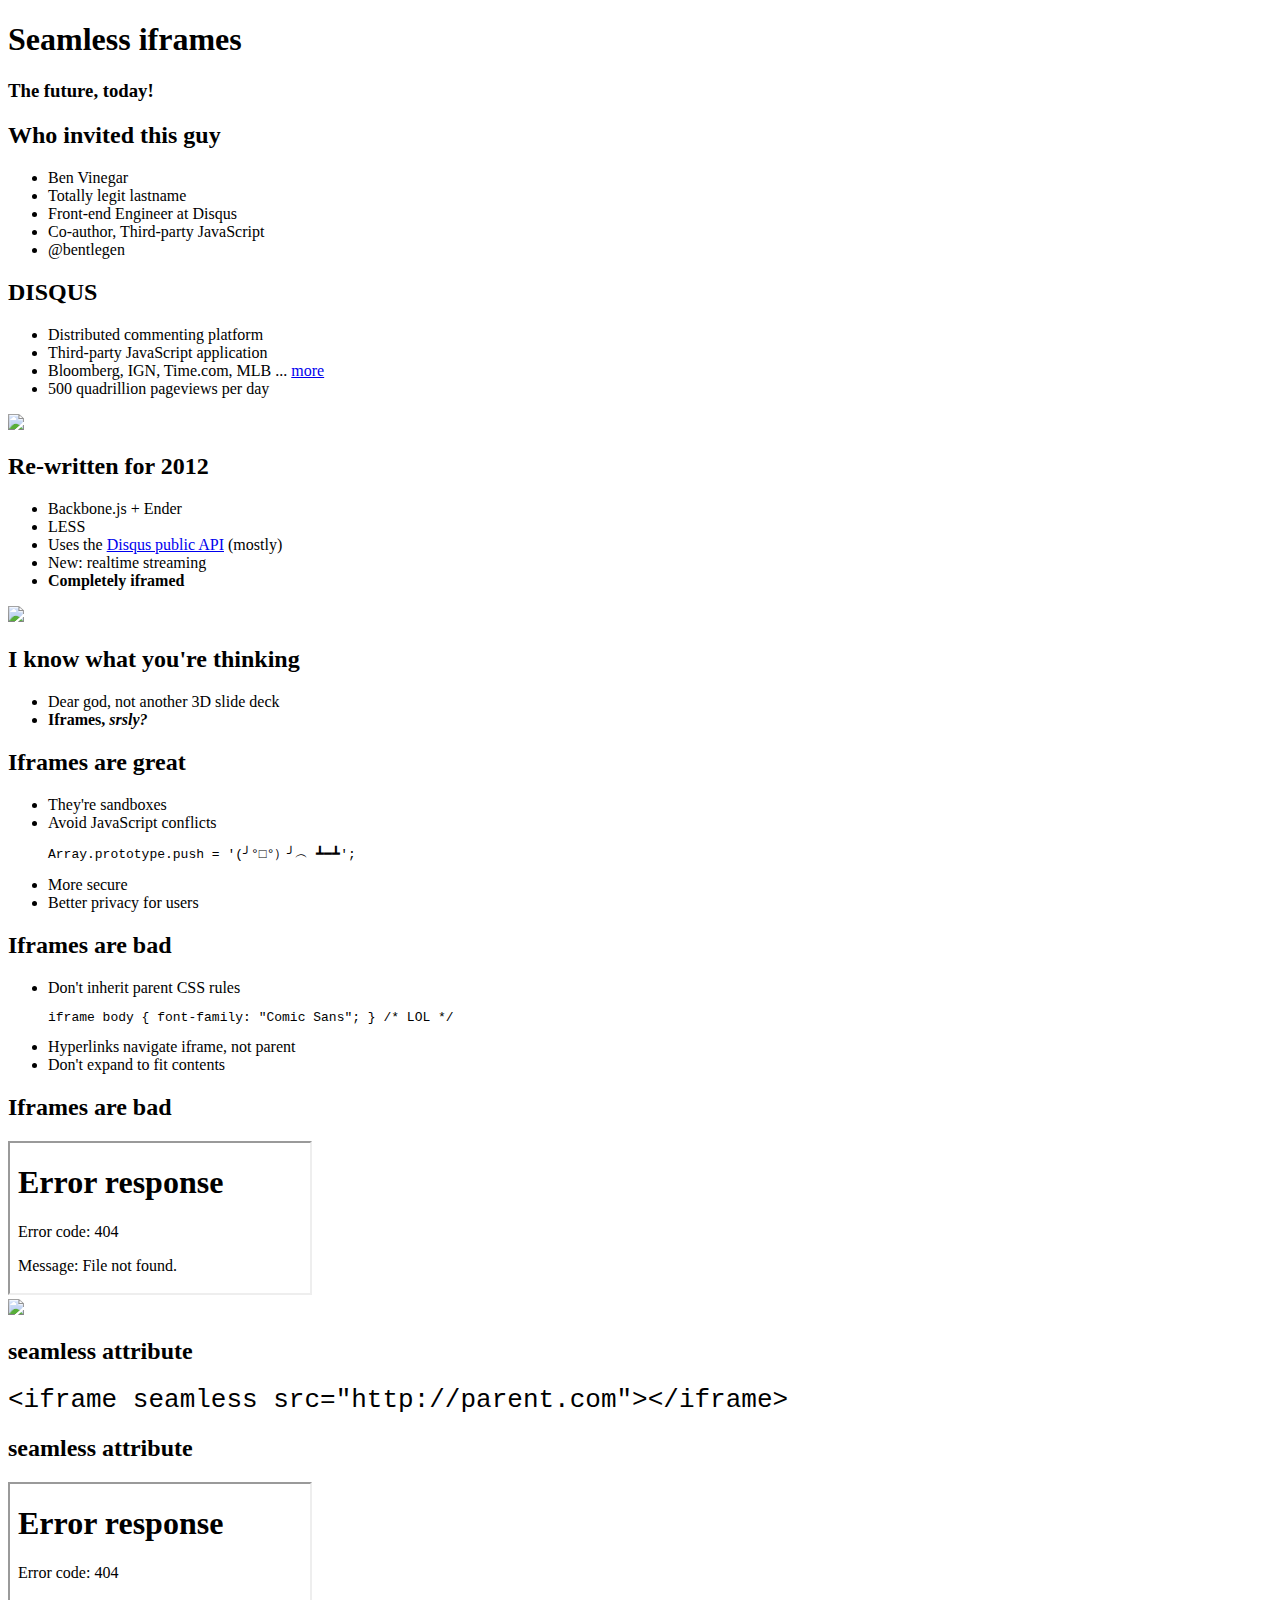
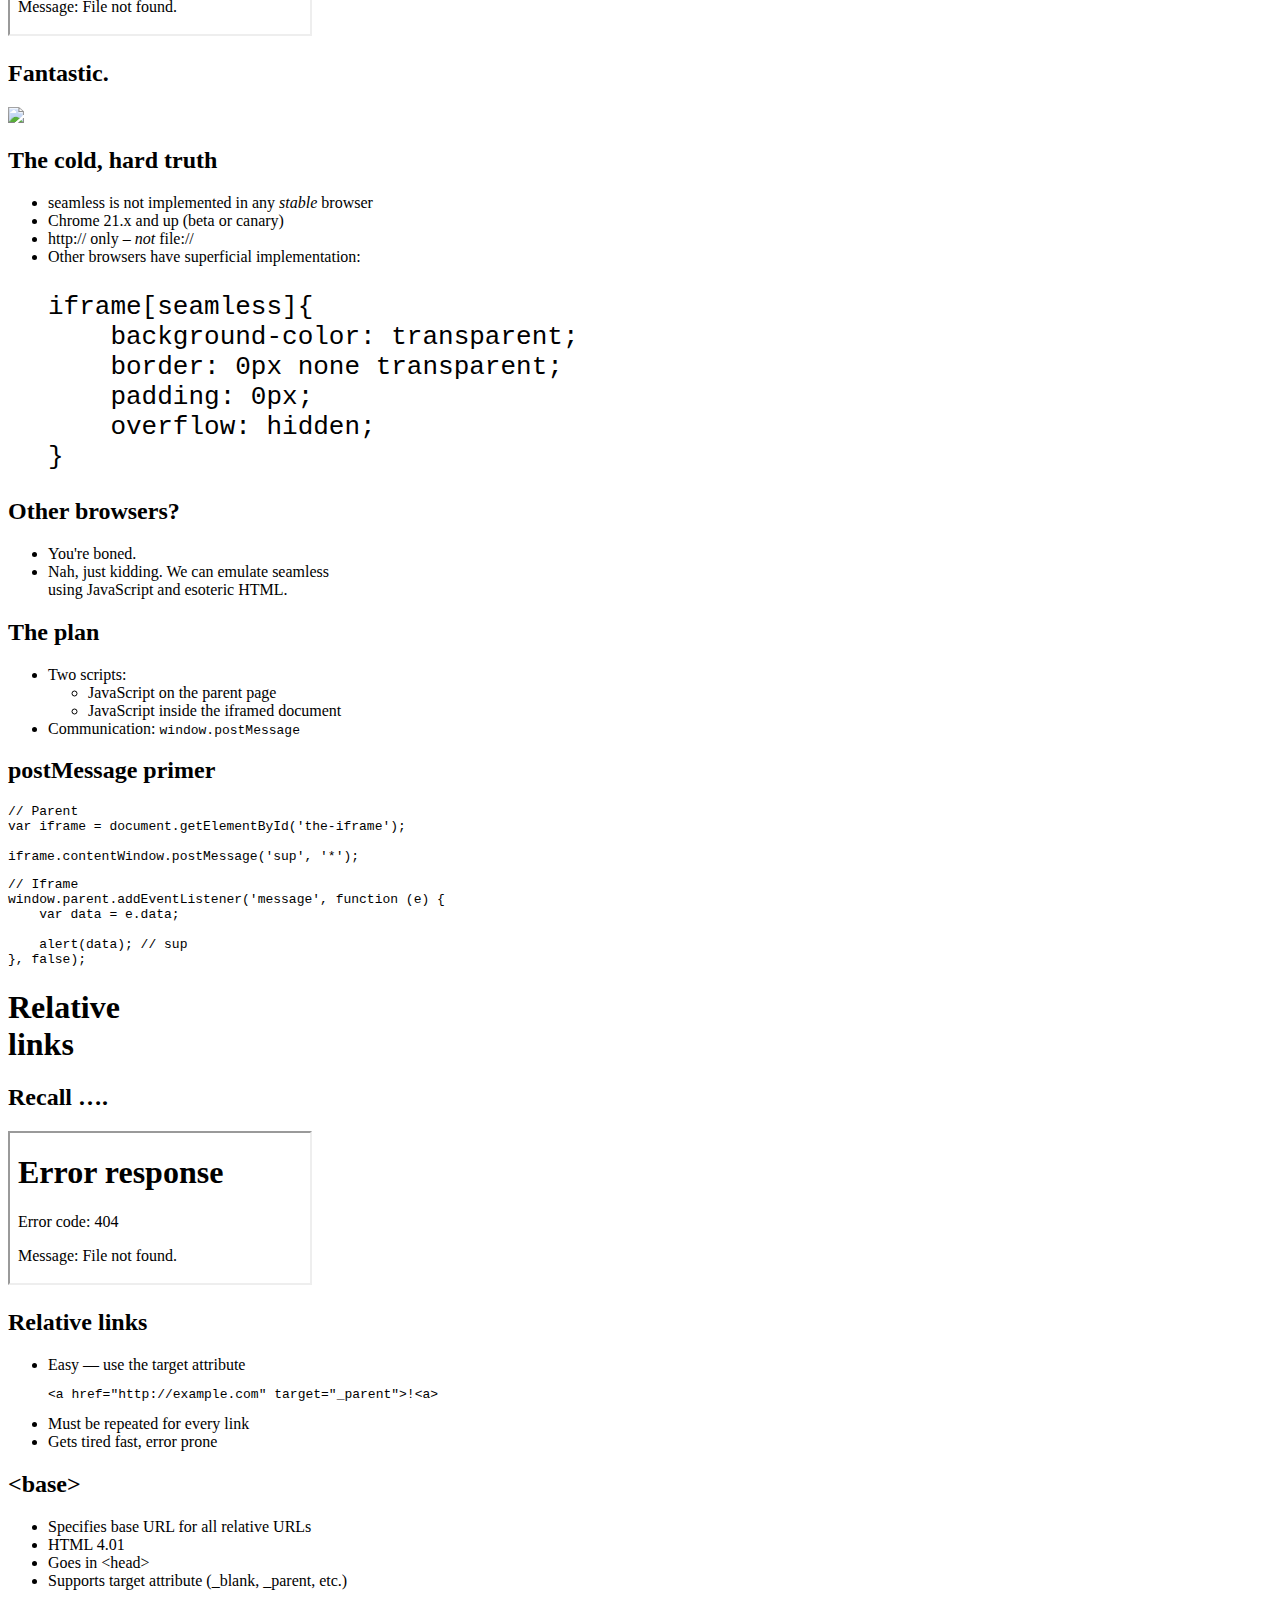
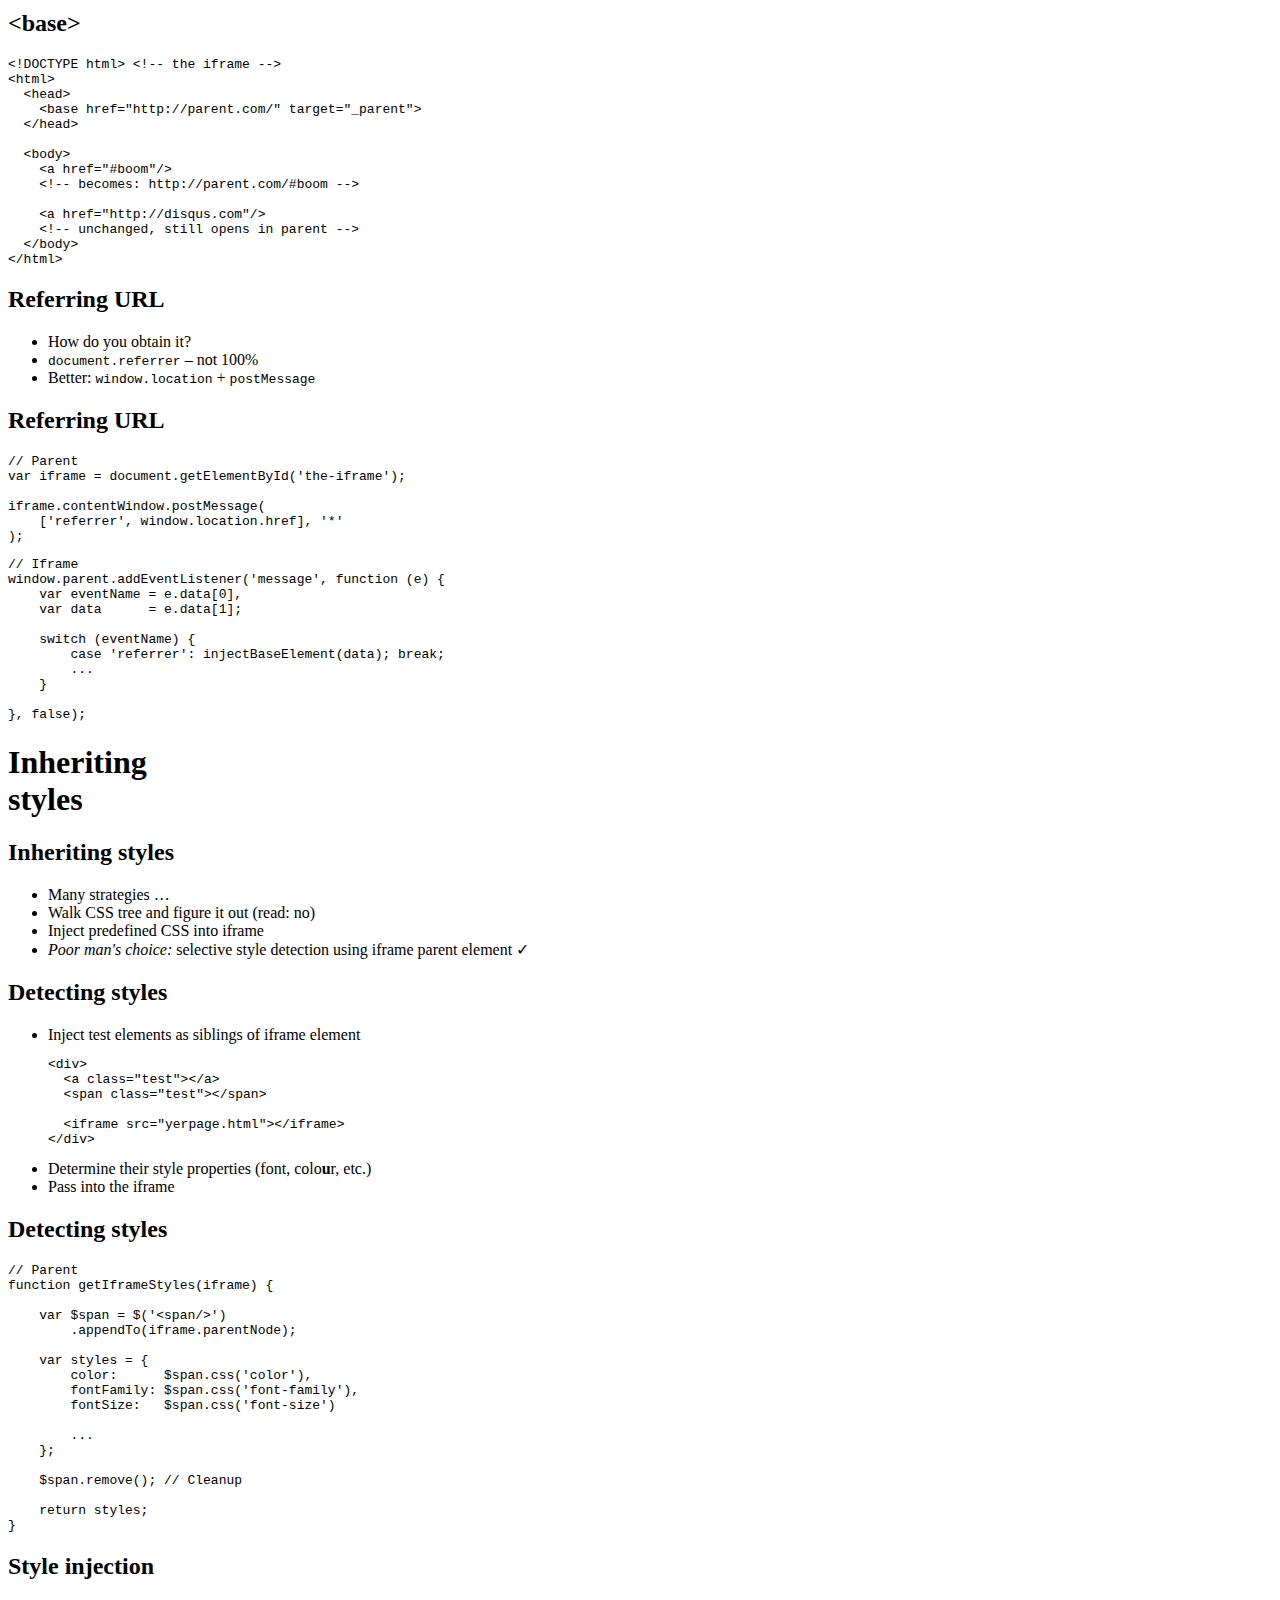
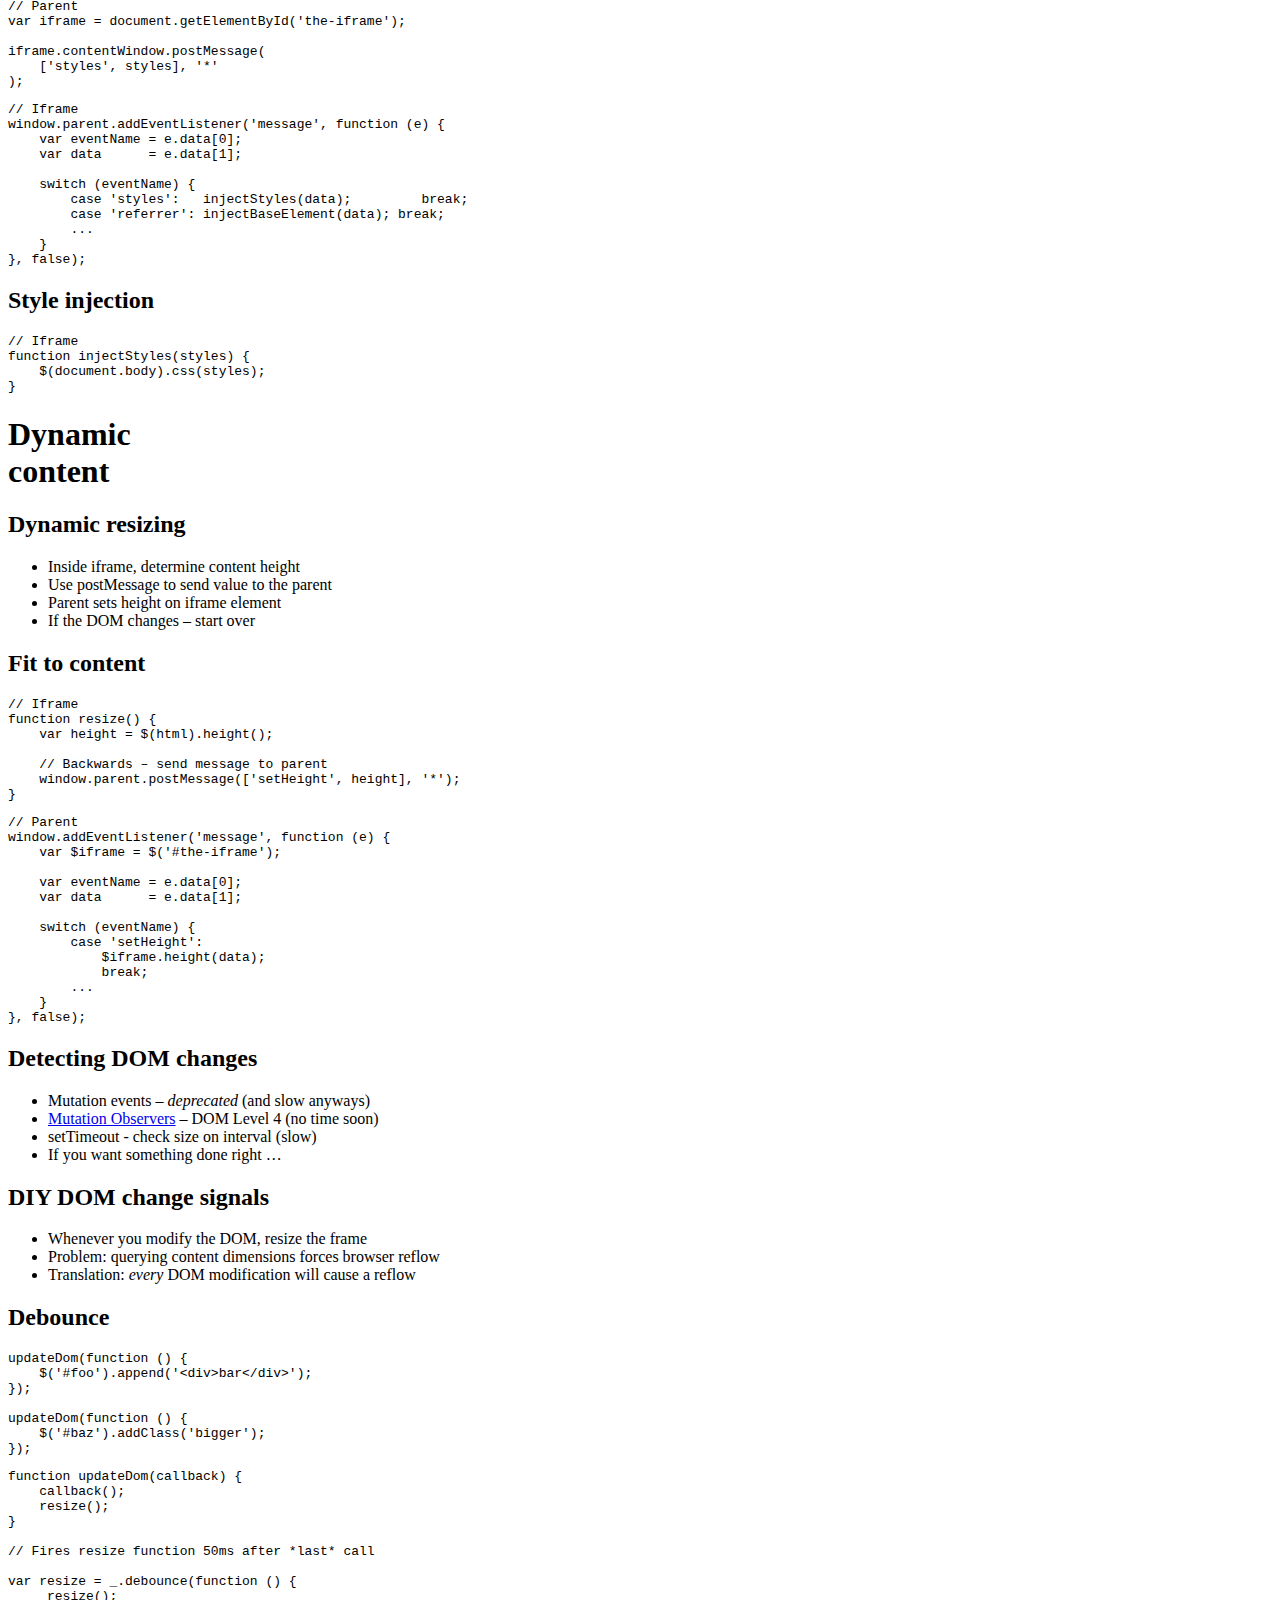
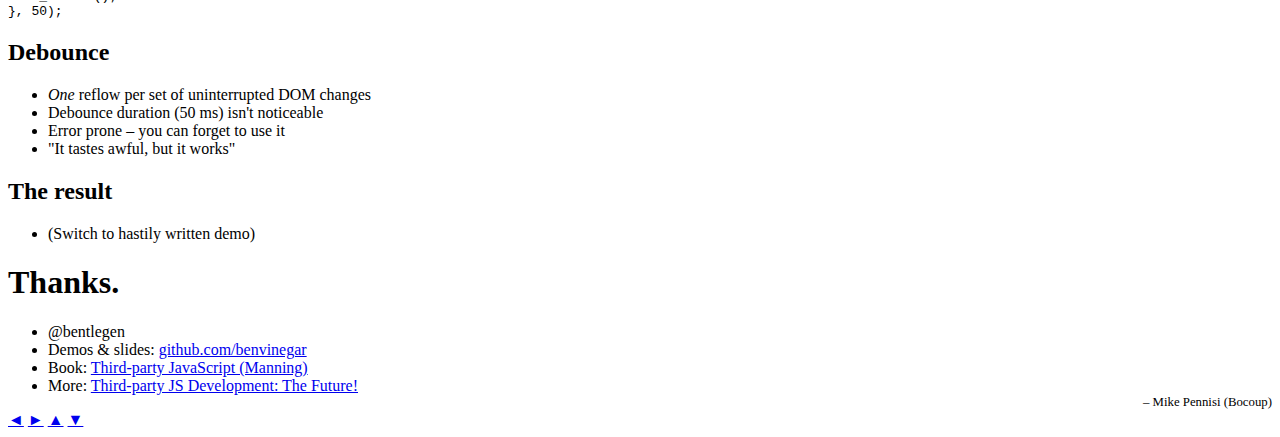
==== index.html @ 749c141e "Merge d424237292bd00d3b5c05eed1a2a99ccce6e26b2 into 77b897277fe35d049daa5128408c6c29fa5b000c" ====
<!doctype html>  
<html lang="en">
    
    <head>
        <meta charset="utf-8">
        
        <title>Seamless iframes: The future, today!</title>

        <meta name="description" content="An easy to use CSS 3D slideshow tool for quickly creating good looking HTML presentations.">
        <meta name="author" content="Hakim El Hattab">

        <meta name="apple-mobile-web-app-capable" content="yes" />
        <meta name="apple-mobile-web-app-status-bar-style" content="black-translucent" />
                
        <link rel="stylesheet" href="css/reset.css">
        <link rel="stylesheet" href="css/reveal.css">
        <link rel="stylesheet" href="css/local.css">
        <link rel="stylesheet" href="css/print.css" type="text/css" media="print">

        <link rel="stylesheet" href="lib/tomorrow-night.css">
    </head>
    
    <body>
        
        <div class="reveal">

            <!-- Used to fade in a background when a specific slide state is reached -->
            <div class="state-background"></div>
            
            <!-- Any section element inside of this container is displayed as a slide -->
            <div class="slides">
                <section>
                    <h1>Seamless iframes</h1>
                    <h3 class="inverted">The future, today!</h3>
                    <script>
                        // Delicously hacky. Look away.
                        if( navigator.userAgent.match( /(iPhone|iPad|iPod|Android)/i ) ) document.write( '<p style="color: rgba(0,0,0,0.3); text-shadow: none;">('+'Tap to navigate'+')</p>' );
                    </script>
                </section>

                <section>
                    <h2>Who invited this guy</h2>
                    <ul>
                        <li>Ben Vinegar
                        <li>Totally legit lastname
                        <li>Front-end Engineer at Disqus
                        <li>Co-author, Third-party JavaScript
                        <li>@bentlegen
                </section>

                <section>
                    <h2 class="disqus">DISQUS</h2>
                    <ul>
                        <li>Distributed commenting platform
                        <li>Third-party JavaScript application
                        <li>Bloomberg, IGN, Time.com, MLB ... <a href="http://disqus.com/showcase">more</a>
                        <li>500 quadrillion pageviews per day
                </section>

                <section class="fullscreen">
                    <img src="assets/droid-life.png"/>
                </section>

                <section>
                    <h2>Re-written for 2012</h2>
                    <ul>
                        <li>Backbone.js + Ender
                        <li>LESS
                        <li>Uses the <a href="http://disqus.com/api/docs/">Disqus public API</a> (mostly)
                        <li>New: realtime streaming
                        <li class="fragment"><strong>Completely iframed</strong>
                </section>

                <section class="fullscreen">
                    <img src="assets/droid-life-iframe.png"/>
                </section>

                <section>
                    <h2>I know what you&apos;re thinking</h2>
                    <ul>
                        <li class="fragment">Dear god, not another 3D slide deck
                        <li class="fragment"><strong>Iframes, <em>srsly?</em></strong>
                </section>

                <section>
                    <h2>Iframes are great</h2>
                    <ul>
                        <li class="fragment">They&apos;re sandboxes
                        <li class="fragment">Avoid JavaScript conflicts
                            <pre><code class="javascript">Array.prototype.push = '(╯°□°）╯︵ ┻━┻';</code></pre>
                        <li class="fragment">More secure
                        <li class="fragment">Better privacy for users
                </section>

                <section>
                    <h2>Iframes are bad</h2>
                    <ul>
                        <li class="fragment">Don&apos;t inherit parent CSS rules
                            <pre><code>iframe body { font-family: "Comic Sans"; } /* LOL */</code></pre>
                        <li class="fragment">Hyperlinks navigate iframe, not parent
                        <li class="fragment">Don&apos;t expand to fit contents
                </section>

                <section>
                    <h2>Iframes are bad</h2>
                    <iframe src="armageddon.html"></iframe>
                </section>

                <section class="fullscreen">
                    <img src="assets/HTML5_Badge_512.png"/>
                </section>

                <section>
                    <h2>seamless attribute</h2>
                    
                    <pre><code class="html" style="font-size:26px">&lt;iframe seamless src="http://parent.com"&gt;&lt;/iframe&gt;</code></pre>
                </section>

                <section>
                    <h2>seamless attribute</h2>
                    <iframe seamless src="seamless-slide.html"></iframe>
                </section>

                <section>
                    <h2>Fantastic.</h2>
                    <img src="assets/orson.gif">
                </section>

                <section>
                    <h2>The cold, hard truth</h2>

                    <ul>
                        <li class="fragment"><span class="">seamless</span> is not implemented in any <em>stable</em> browser
                        <li class="fragment">Chrome 21.x and up (beta or canary)
                        <li class="fragment">http:// only – <em>not</em> file://
                        <li class="fragment">Other browsers have superficial implementation:
                            <pre style="font-size:26px"><code class="html">iframe[seamless]{
    background-color: transparent;
    border: 0px none transparent;
    padding: 0px;
    overflow: hidden;
}</code></pre>
                </section>

                <section>
                    <h2>Other browsers?</h2>

                    <ul>
                        <li class="fragment">You&apos;re boned.
                        <li class="fragment">Nah, just kidding. We can emulate seamless<br/> using JavaScript and esoteric HTML.
                </section>

                <section>
                    <h2>The plan</h2>
                    <ul>
                        <li>Two scripts:
                            <ul>
                                <li>JavaScript on the parent page
                                <li>JavaScript inside the iframed document
                            </ul>
                        <li class="fragment">Communication: <code>window.postMessage</code>
                </section>

                <section>
                    <h2>postMessage primer</h2>
                   <pre class="long"><code class="javascript">// Parent
var iframe = document.getElementById('the-iframe');

iframe.contentWindow.postMessage('sup', '*');
</code></pre>
                    <pre class="long"><code>// Iframe
window.parent.addEventListener('message', function (e) {
    var data = e.data;

    alert(data); // sup
}, false);</code></pre>
                </section>

                <section>
                    <h1>Relative<br/> links</h1>
                </section>

                <section>
                    <h2>Recall &hellip;.</h2>

                    <iframe src="armageddon.html"></iframe>
                </section>

                <section>
                    <h2>Relative links</h2>

                    <ul>
                        <li>Easy &mdash; use the target attribute
                            <pre><code>&lt;a href=&quot;http://example.com&quot; target=&quot;_parent&quot;&gt;!&lt;a&gt;</code></pre>
                        <li class="fragment">Must be repeated for every link
                        <li class="fragment">Gets tired fast, error prone

                </section>

                <section>
                    <h2>&lt;base&gt;</h2>
                    <ul>
                        <li>Specifies base URL for all relative URLs
                        <li>HTML 4.01
                        <li>Goes in &lt;head&gt;
                        <li>Supports target attribute (_blank, _parent, etc.)
                </section>

                <section>
                    <h2>&lt;base&gt;</h2>
                    <pre><code class="html">&lt;!DOCTYPE html&gt; &lt;!-- the iframe --&gt;
&lt;html&gt;
  &lt;head&gt;
    &lt;base href="http://parent.com/" target="_parent"&gt;
  &lt;/head&gt;
  
  &lt;body&gt;
    &lt;a href="#boom"/&gt;
    &lt;!-- becomes: http://parent.com/#boom --&gt;

    &lt;a href="http://disqus.com"/&gt;
    &lt;!-- unchanged, still opens in parent --&gt;
  &lt;/body&gt;
&lt;/html&gt;</code></pre>
                </section>

                <section>
                    <h2>Referring URL</h2>
                    <ul>
                        <li>How do you obtain it?
                        <li class="fragment"><code>document.referrer</code> – not 100%
                        <li class="fragment">Better: <code>window.location</code> + <code>postMessage</code>
                </section>

                <section>
                    <h2>Referring URL</h2>
                    <pre class="long"><code class="javascript">// Parent
var iframe = document.getElementById('the-iframe');

iframe.contentWindow.postMessage(
    ['referrer', window.location.href], '*'
);</code></pre>

                <pre class="long"><code class="javascript">// Iframe
window.parent.addEventListener('message', function (e) {
    var eventName = e.data[0],
    var data      = e.data[1];

    switch (eventName) {
        case 'referrer': injectBaseElement(data); break;
        ...
    }

}, false);</code></pre>

                </section>

                <section>
                    <h1>Inheriting<br/> styles</h1>
                </section>

                <section>
                    <h2>Inheriting styles</h2>
                    <ul>
                        <li>Many strategies &hellip;
                        <li class="fragment">Walk CSS tree and figure it out (read: no)
                        <li class="fragment">Inject predefined CSS into iframe
                        <li class="fragment"><em>Poor man&apos;s choice:</em> selective style detection using iframe parent element ✓
                </section>

                <section>
                    <h2>Detecting styles</h2>
                    <ul>
                        <li>Inject test elements as siblings of iframe element

                        <pre><code>&lt;div&gt;
  &lt;a class="test"&gt;&lt;/a&gt;
  &lt;span class="test"&gt;&lt;/span&gt;

  &lt;iframe src="yerpage.html"&gt;&lt;/iframe&gt;
&lt;/div&gt;</code></pre>
                        <li>Determine their style properties (font, colo<strong>u</strong>r, etc.)
                        <li>Pass into the iframe
                </section>


                <section>
                    <h2>Detecting styles</h2>
                    <pre class="long"><code>// Parent
function getIframeStyles(iframe) {
    
    var $span = $('&lt;span/&gt;')
        .appendTo(iframe.parentNode);

    var styles = {
        color:      $span.css('color'),
        fontFamily: $span.css('font-family'),
        fontSize:   $span.css('font-size')

        ...
    };

    $span.remove(); // Cleanup

    return styles;
}
</code></pre>
                </section>

                <section>
                    <h2>Style injection</h2>
                    
                    <pre class="long"><code>// Parent
var iframe = document.getElementById('the-iframe');

iframe.contentWindow.postMessage(
    ['styles', styles], '*'
);
</code></pre>
                    <pre class="long"><code>// Iframe
window.parent.addEventListener('message', function (e) {
    var eventName = e.data[0];
    var data      = e.data[1];

    switch (eventName) {
        case 'styles':   injectStyles(data);         break;
        case 'referrer': injectBaseElement(data); break;
        ...
    }
}, false);</code></pre>
                </section>

                <section>
                    <h2>Style injection</h2>
                    <pre><code>// Iframe
function injectStyles(styles) {
    $(document.body).css(styles);
}</code></pre>
                </section>

                <section>
                    <h1>Dynamic <br/>content</h1>
                </section>

                <section>
                    <h2>Dynamic resizing</h2>
                    <ul>
                        <li>Inside iframe, determine content height
                        <li>Use postMessage to send value to the parent
                        <li>Parent sets height on iframe element
                        <li class="fragment">If the DOM changes – start over
                </section>

                <section>
                    <h2>Fit to content</h2>

                    <pre class="long"><code class="javascript">// Iframe
function resize() {
    var height = $(html).height();

    // Backwards – send message to parent
    window.parent.postMessage(['setHeight', height], '*');
}</code></pre>
<pre class="long"><code class="javascript">// Parent
window.addEventListener('message', function (e) {
    var $iframe = $('#the-iframe');

    var eventName = e.data[0];
    var data      = e.data[1];

    switch (eventName) {
        case 'setHeight':
            $iframe.height(data);
            break;
        ...
    }
}, false);
</code></pre>
                </section>

                <section>
                    <h2>Detecting DOM changes</h2>
                    <ul>
                        <li>Mutation events – <em>deprecated</em> (and slow anyways)
                        <li class="fragment"><a href="https://developer.mozilla.org/en/DOM/DOM_Mutation_Observers">Mutation Observers</a> – DOM Level 4 (no time soon) <!-- Firefox 14 -->
                        <li class="fragment">setTimeout - check size on interval (slow)
                        <li class="fragment">If you want something done right &hellip;
                </section>
                <section>
                    <h2>DIY DOM change signals</h2>
                    <ul>
                        <li>Whenever you modify the DOM, resize the frame
                        <li class="fragment">Problem: querying content dimensions forces browser reflow
                        <li class="fragment">Translation: <em>every</em> DOM modification will cause a reflow
                </section>

                <section>
                    <h2>Debounce</h2>

                    <pre class="long"><code class="javascript">updateDom(function () {
    $('#foo').append('&lt;div&gt;bar&lt;/div&gt;');
});

updateDom(function () {
    $('#baz').addClass('bigger');
});</code></pre>

<pre class="long"><code class="javascript">function updateDom(callback) {
    callback();
    resize();
}

// Fires resize function 50ms after *last* call

var resize = _.debounce(function () {
    _resize();
}, 50);
</code></pre>
                </section>

                <section>
                    <h2>Debounce</h2>

                    <ul>
                        <li><em>One</em> reflow per set of uninterrupted DOM changes
                        <li>Debounce duration (50 ms) isn&apos;t noticeable
                        <li>Error prone – you can forget to use it
                        <li class="fragment">&quot;It tastes awful, but it works&quot;
                </section>

                <section>
                    <h2>The result</h2>
                    <ul>
                        <li>(Switch to hastily written demo)
                </section>

                <section>
                    <h1>Thanks.</h1>
                

                    <ul>
                        <li>@bentlegen
                        <li>Demos &amp; slides: <a href="http://github.com/benvinegar">github.com/benvinegar</a>
                        <li>Book: <a href="http://manning.com/vinegar">Third-party JavaScript (Manning)</a>
                        <li>More: <a href="http://weblog.bocoup.com/third-party-javascript-development-future/">Third-party JS Development: The Future!</a><br/><span style="float:right;font-size:0.8em;">– Mike Pennisi (Bocoup)</span>
                </section>
            </div>

            <!-- The navigational controls UI -->
            <aside class="controls">
                <a class="left" href="#">&#x25C4;</a>
                <a class="right" href="#">&#x25BA;</a>
                <a class="up" href="#">&#x25B2;</a>
                <a class="down" href="#">&#x25BC;</a>
            </aside>

            <!-- Displays presentation progress, max value changes via JS to reflect # of slides -->
            <div class="progress"><span></span></div>
            
        </div>

        <!-- Optional libraries for code syntax highlighting and classList support in IE9 -->
        <script src="lib/highlight.js"></script>
        <script src="lib/classList.js"></script>
        
        <script src="js/reveal.js"></script>
        
        <script>
        ;(function() {
            var pre = Array.prototype.slice.call(document.getElementsByTagName('code'));
            console.log(pre);
            pre.forEach(function (p) {
                p.setAttribute('contenteditable', 'true');
            });
        })();
        </script>
        <script>
            // Parse the query string into a key/value object
            var query = {};
            location.search.replace( /[A-Z0-9]+?=(\w*)/gi, function(a) {
                query[ a.split( '=' ).shift() ] = a.split( '=' ).pop();
            } );

            // Fires when a slide with data-state=customevent is activated
            Reveal.addEventListener( 'customevent', function() {
                alert( '"customevent" has fired' );
            } );

            // Fires each time a new slide is activated
            Reveal.addEventListener( 'slidechanged', function( event ) {
                // event.previousSlide, event.currentSlide, event.indexh, event.indexv
            } );

            Reveal.initialize({
                // Display controls in the bottom right corner
                controls: false,

                // Display a presentation progress bar
                progress: true,

                // If true; each slide will be pushed to the browser history
                history: true,

                // Loops the presentation, defaults to false
                loop: false,

                // Flags if mouse wheel navigation should be enabled
                mouseWheel: true,

                // Apply a 3D roll to links on hover
                rollingLinks: true,

                // UI style
                theme: query.theme || 'default', // default/neon

                // Transition style
                transition: query.transition || 'default' // default/cube/page/concave/linear(2d)
            });

            hljs.initHighlightingOnLoad();
        </script>

    </body>
</html>
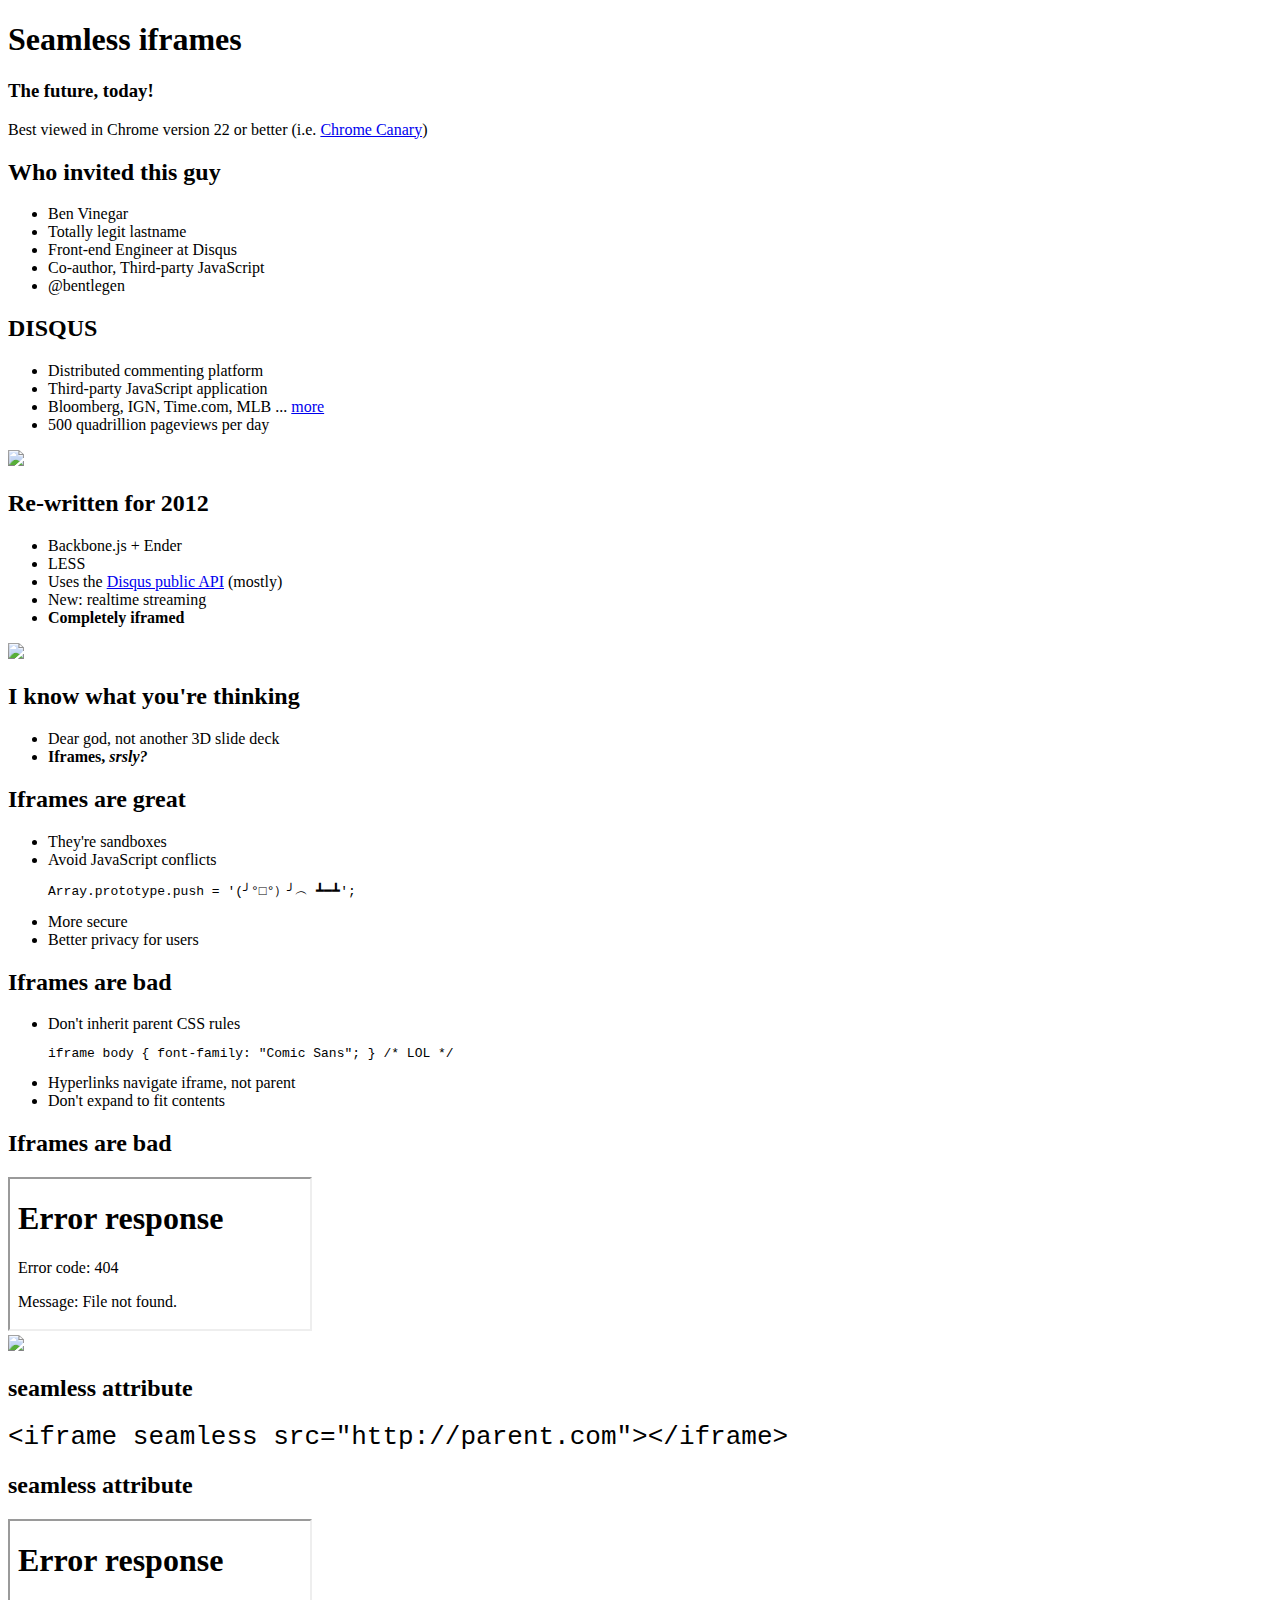
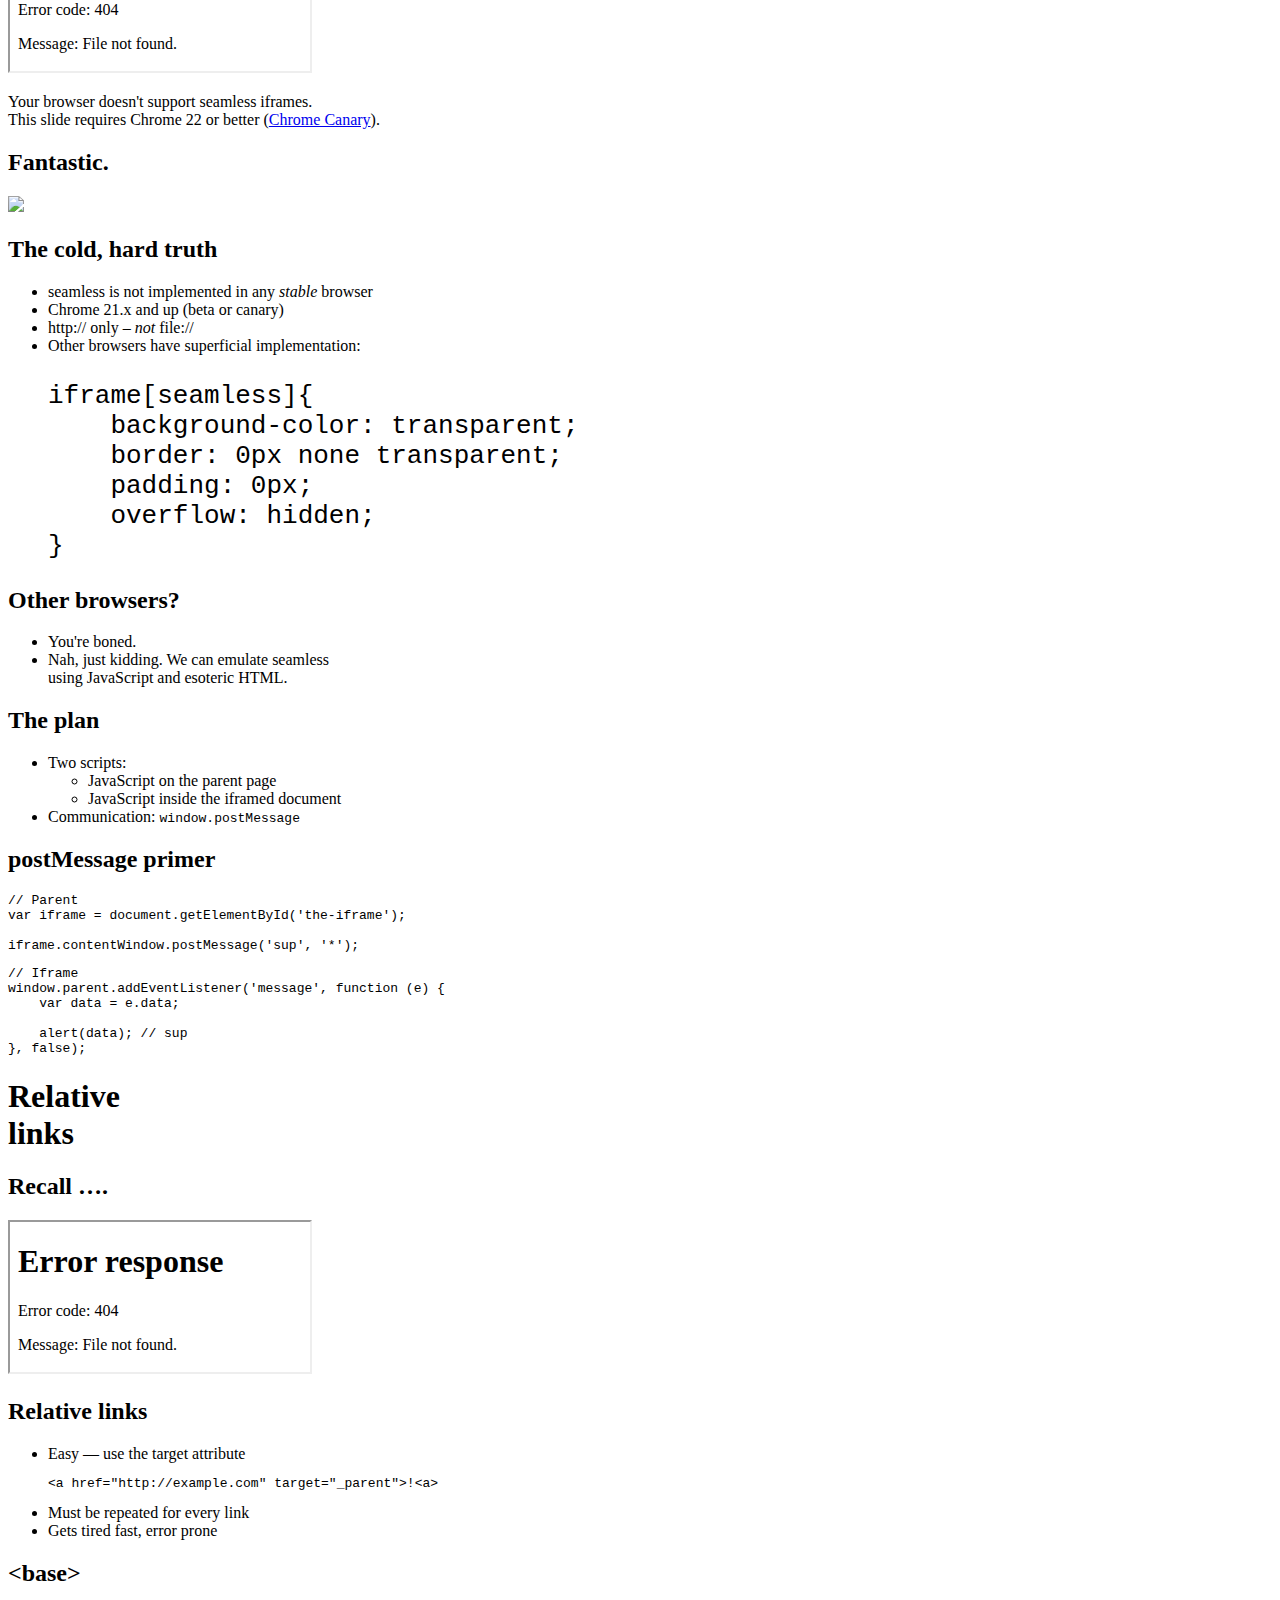
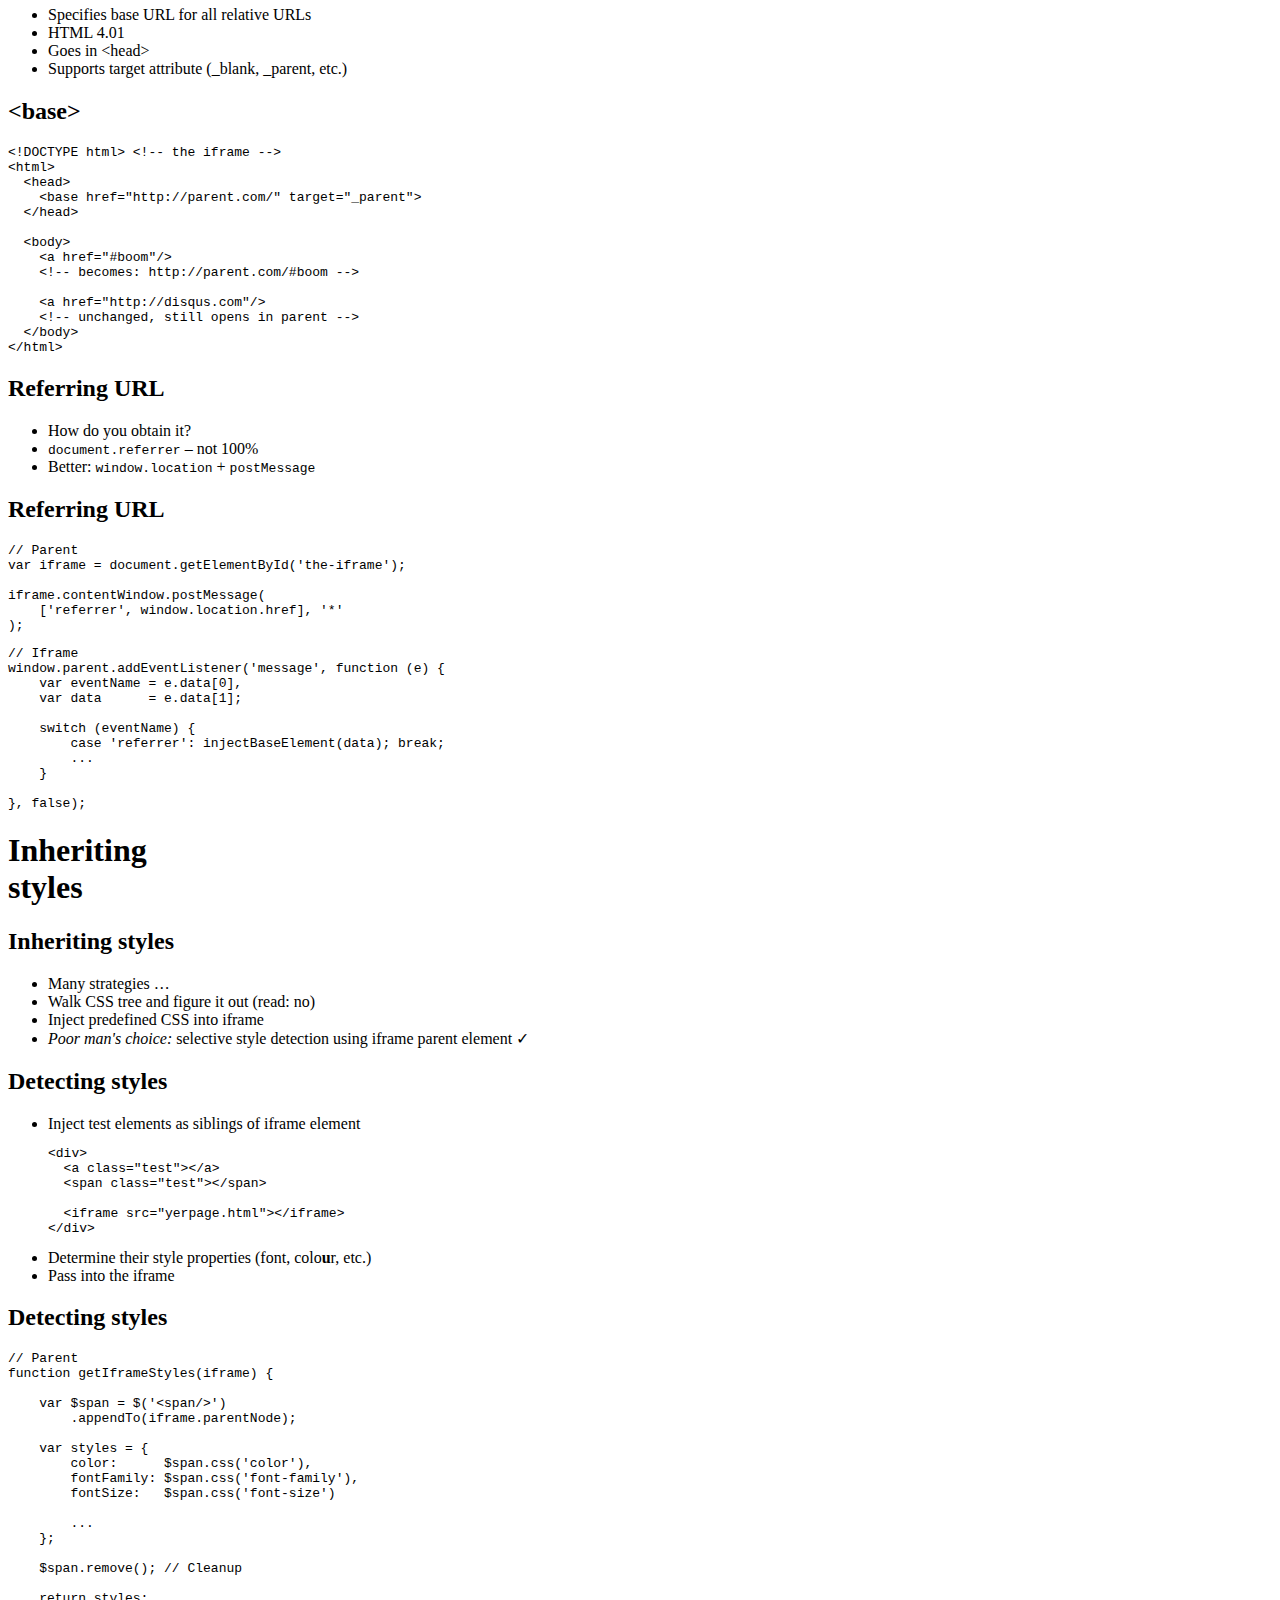
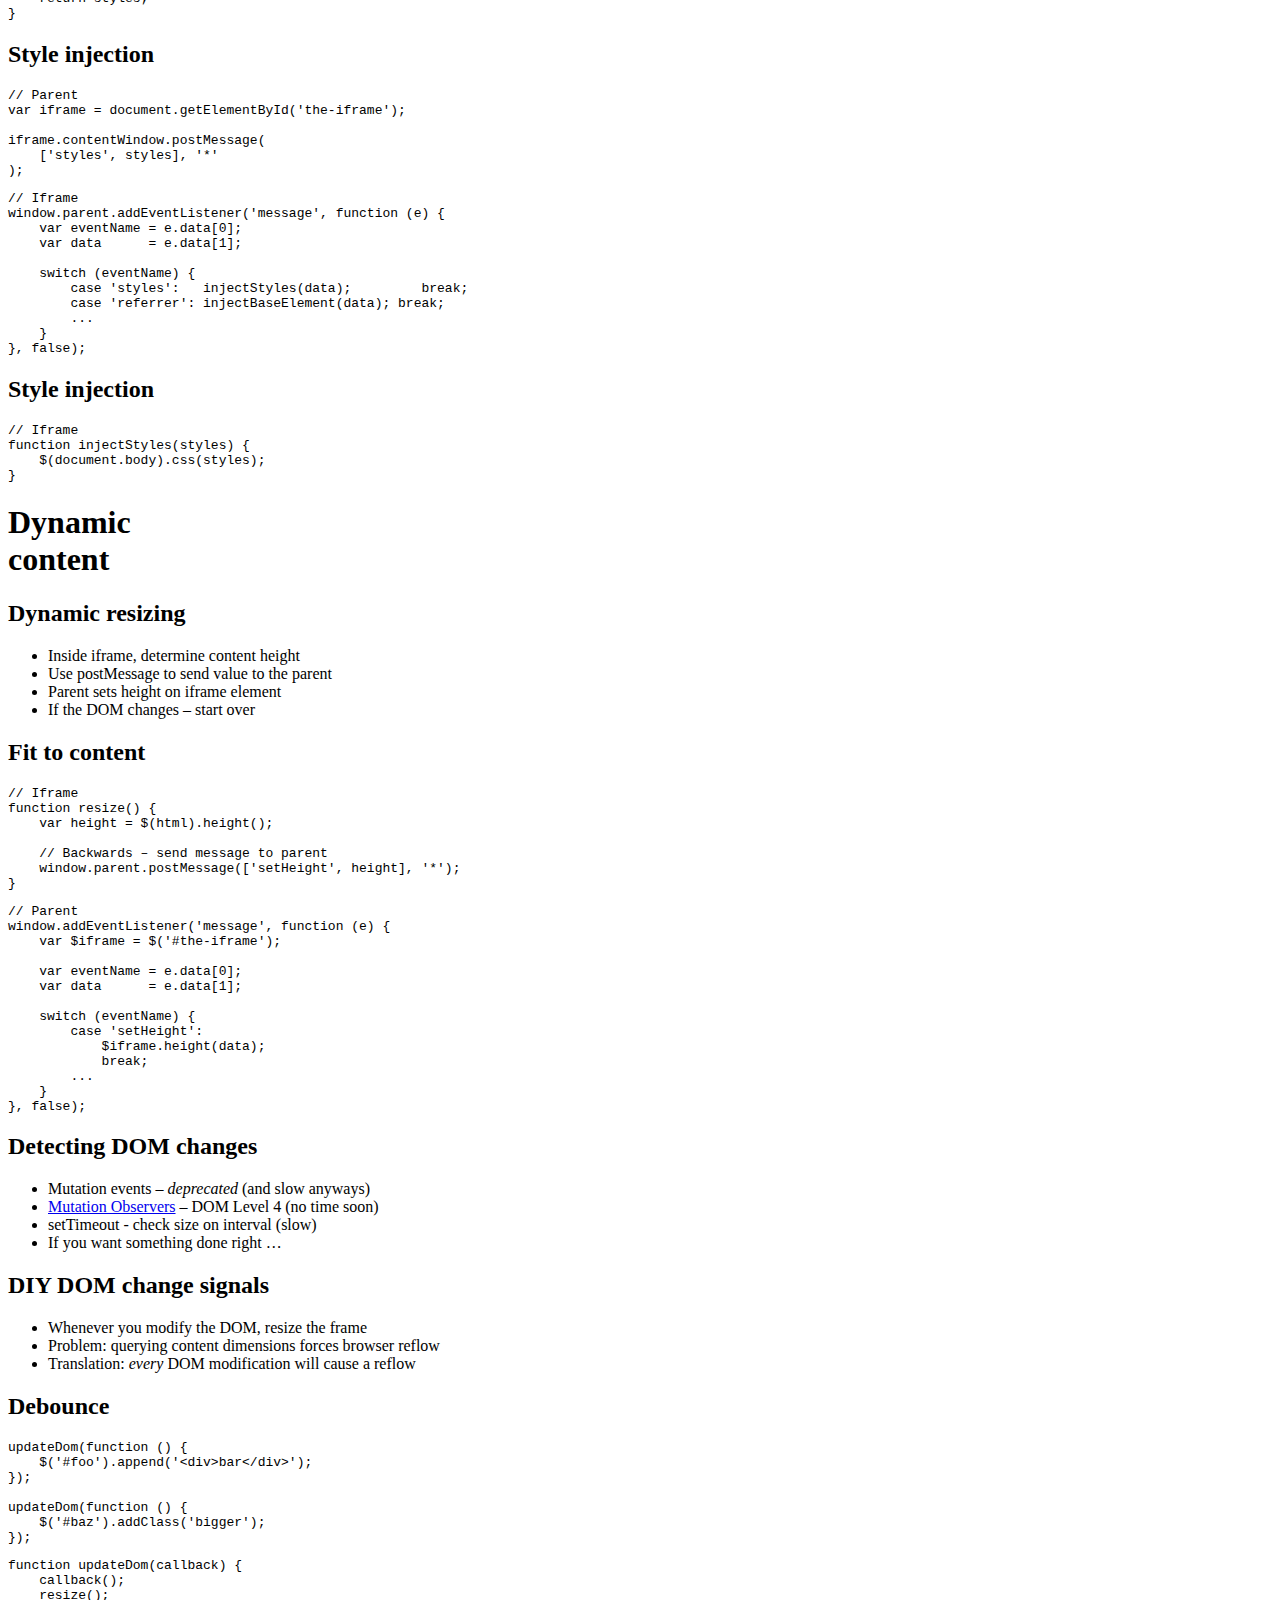
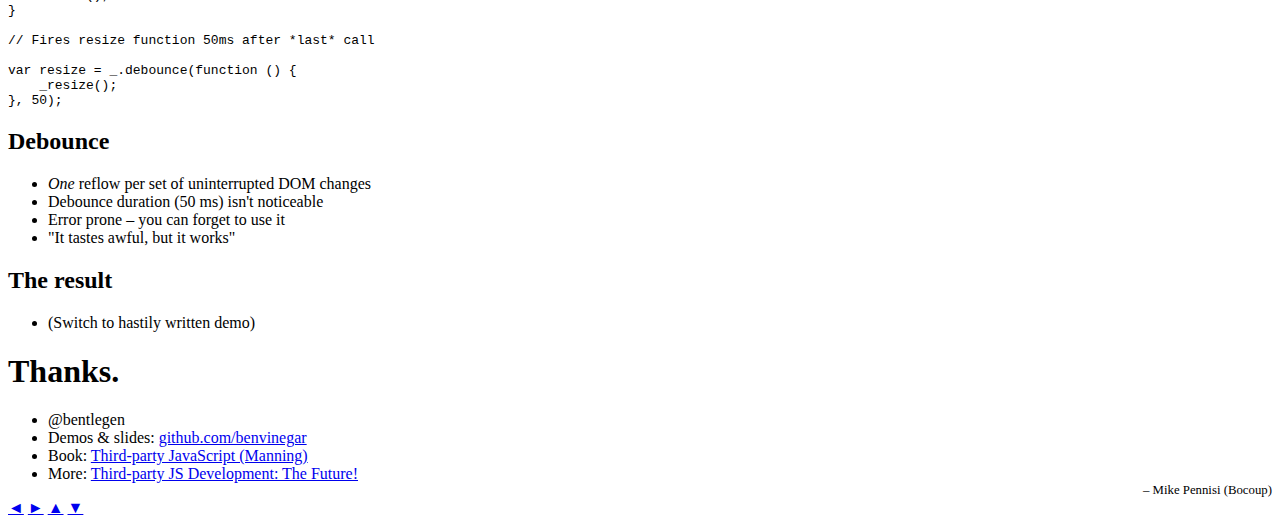
==== commit b1a8bf51: "Update meta description (for the Googles), bring back controls" ====
--- a/index.html
+++ b/index.html
@@ -1,13 +1,12 @@
 <!doctype html>  
 <html lang="en">
-    
     <head>
         <meta charset="utf-8">
         
         <title>Seamless iframes: The future, today!</title>
 
-        <meta name="description" content="An easy to use CSS 3D slideshow tool for quickly creating good looking HTML presentations.">
-        <meta name="author" content="Hakim El Hattab">
+        <meta name="description" content="Slides from Ben Vinegar's talk on Seamless Iframes, first presented at Gotham JS (NYC) on July 14th, 2012.">
+        <meta name="author" content="Ben Vinegar">
 
         <meta name="apple-mobile-web-app-capable" content="yes" />
         <meta name="apple-mobile-web-app-status-bar-style" content="black-translucent" />
@@ -19,7 +18,6 @@
 
         <link rel="stylesheet" href="lib/tomorrow-night.css">
     </head>
-    
     <body>
         
         <div class="reveal">
@@ -32,6 +30,7 @@
                 <section>
                     <h1>Seamless iframes</h1>
                     <h3 class="inverted">The future, today!</h3>
+                    <p class="note">Best viewed in Chrome version 22 or better (i.e. <a href="https://tools.google.com/dlpage/chromesxs/">Chrome Canary</a>)</p>
                     <script>
                         // Delicously hacky. Look away.
                         if( navigator.userAgent.match( /(iPhone|iPad|iPod|Android)/i ) ) document.write( '<p style="color: rgba(0,0,0,0.3); text-shadow: none;">('+'Tap to navigate'+')</p>' );
@@ -119,6 +118,7 @@
                 <section>
                     <h2>seamless attribute</h2>
                     <iframe seamless src="seamless-slide.html"></iframe>
+                    <p class="note seamless-required">Your browser doesn&apos;t support seamless iframes.<br/> This slide requires Chrome 22 or better (<a href="https://tools.google.com/dlpage/chromesxs/">Chrome Canary</a>).</p>
                 </section>
 
                 <section>
@@ -466,12 +466,20 @@
         <script src="js/reveal.js"></script>
         
         <script>
+        // Make every <code> element contentEditable - this is so I can live
+        // edit code during a presentation
         ;(function() {
             var pre = Array.prototype.slice.call(document.getElementsByTagName('code'));
-            console.log(pre);
+
             pre.forEach(function (p) {
                 p.setAttribute('contenteditable', 'true');
             });
+        })();
+
+        ;(function () {
+            var iframe = document.createElement('iframe');
+            if (iframe.seamless === undefined)
+                document.body.className = 'no-seamless';
         })();
         </script>
         <script>
@@ -493,7 +501,7 @@
 
             Reveal.initialize({
                 // Display controls in the bottom right corner
-                controls: false,
+                controls: true,
 
                 // Display a presentation progress bar
                 progress: true,
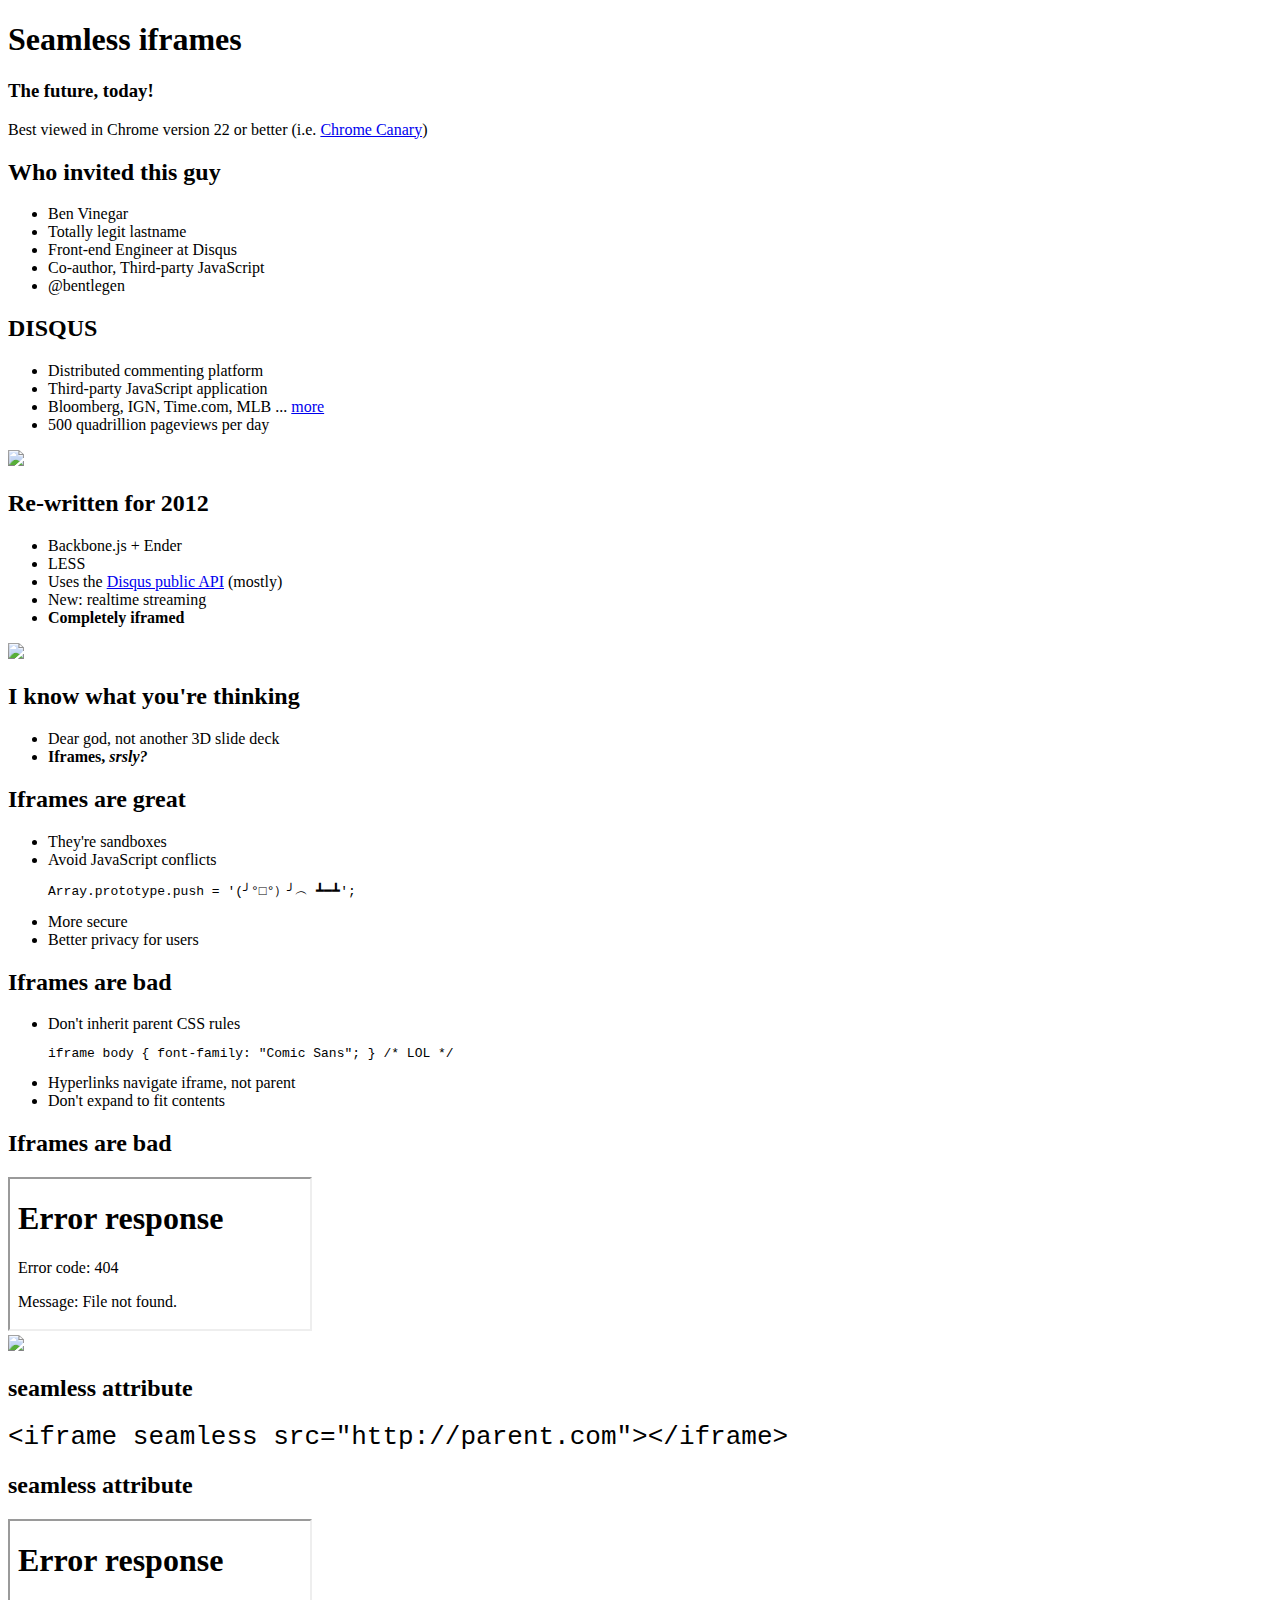
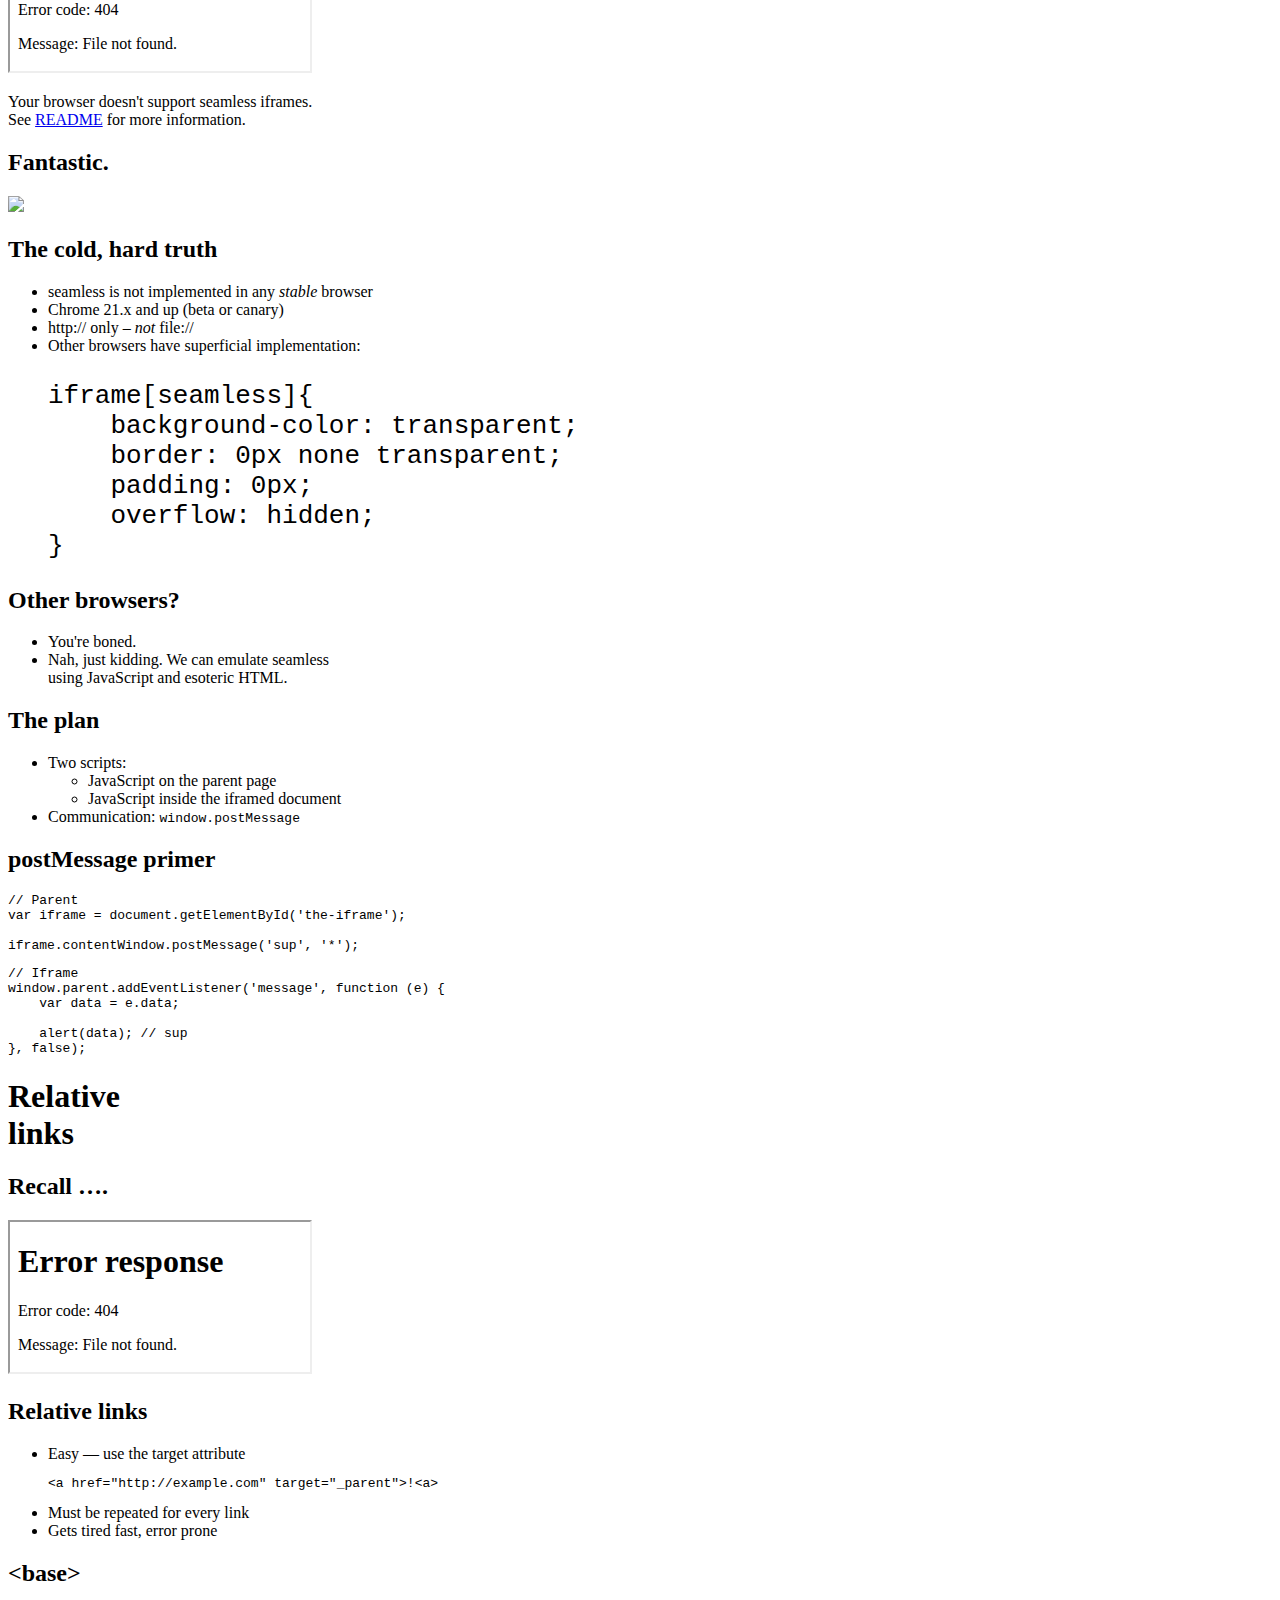
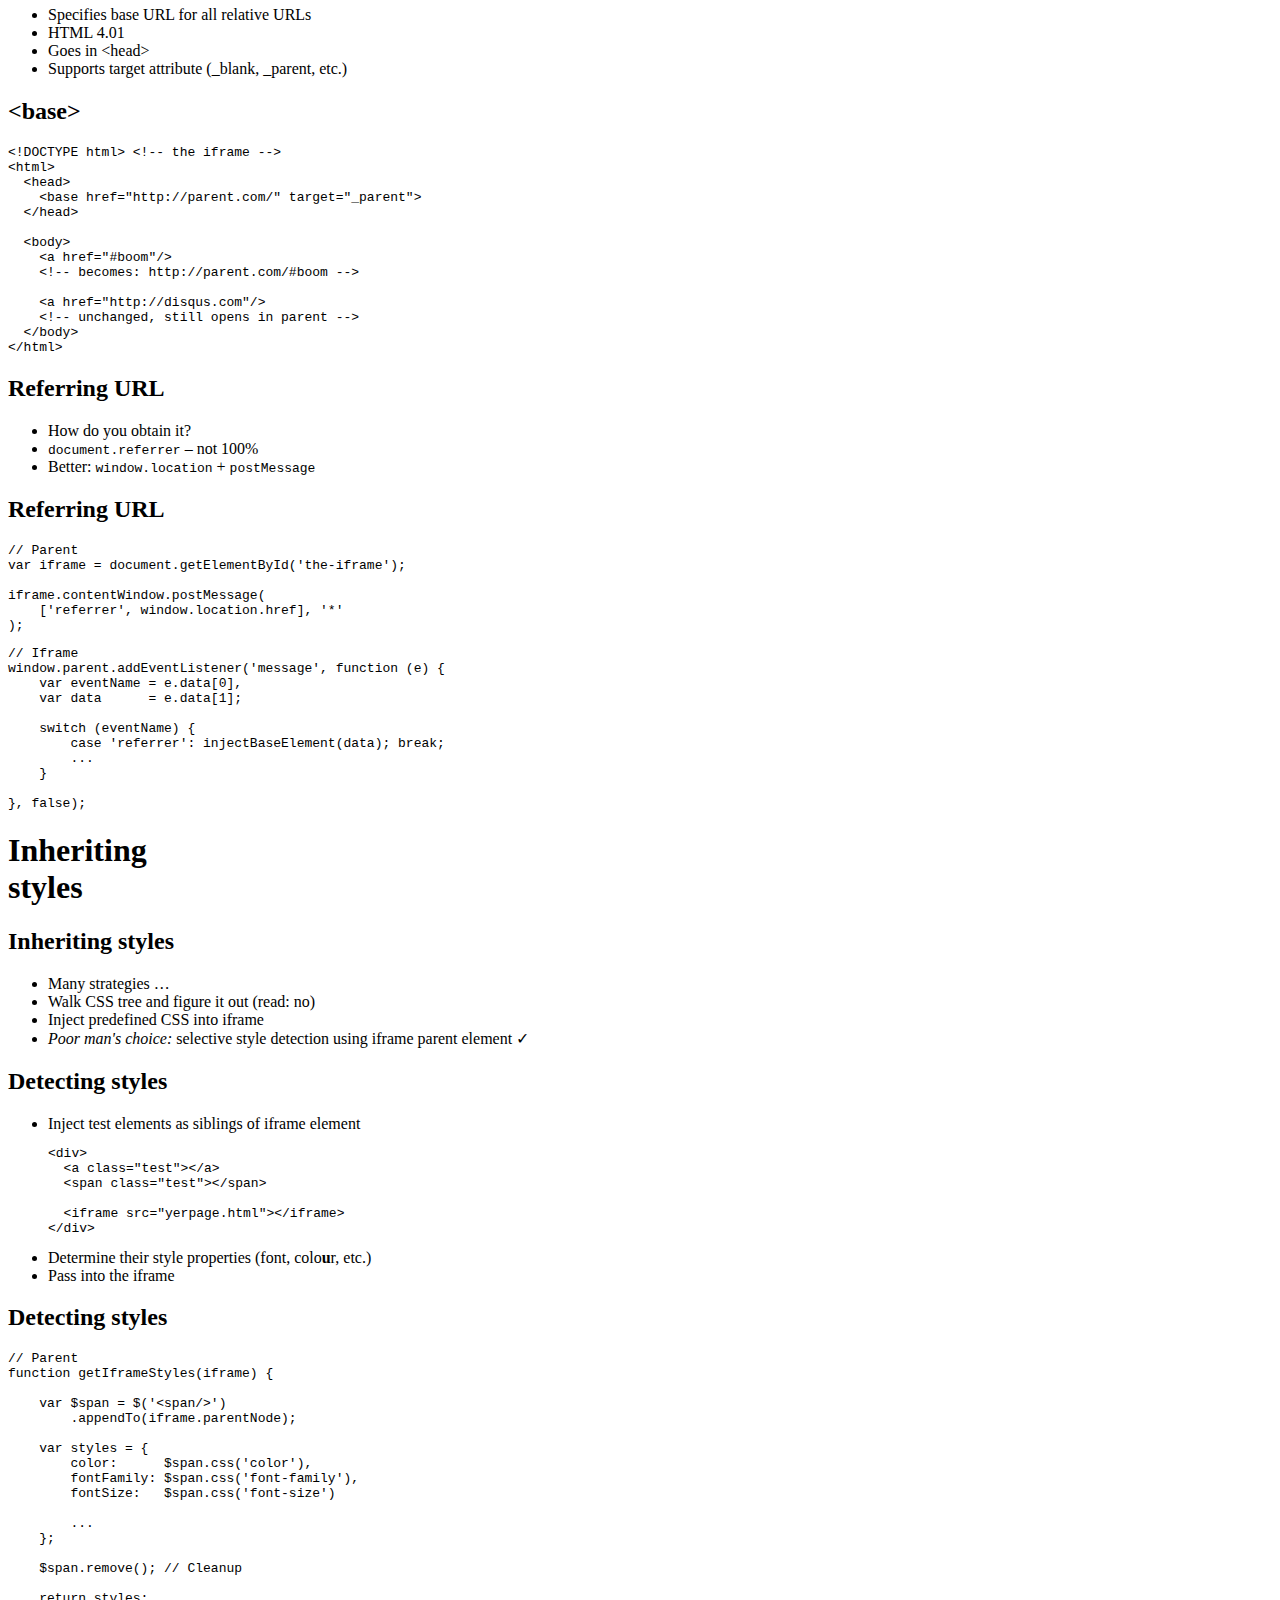
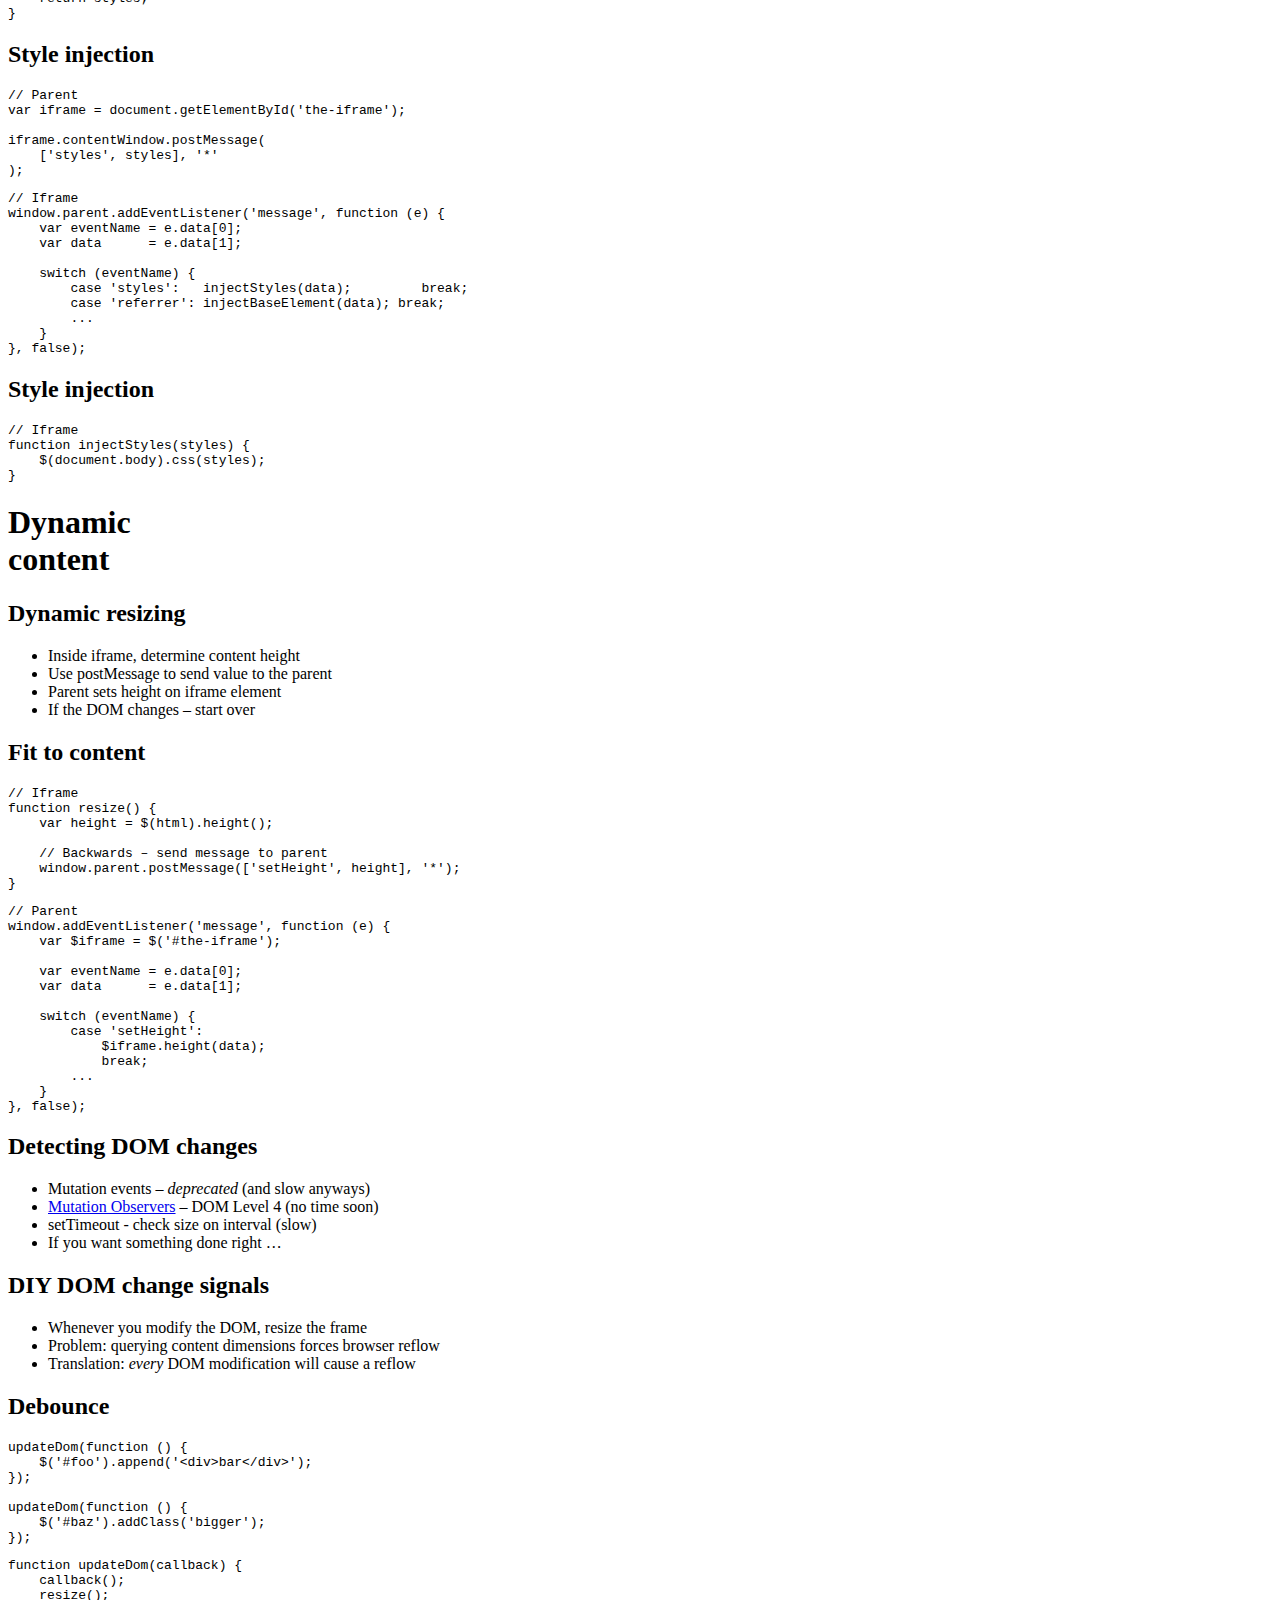
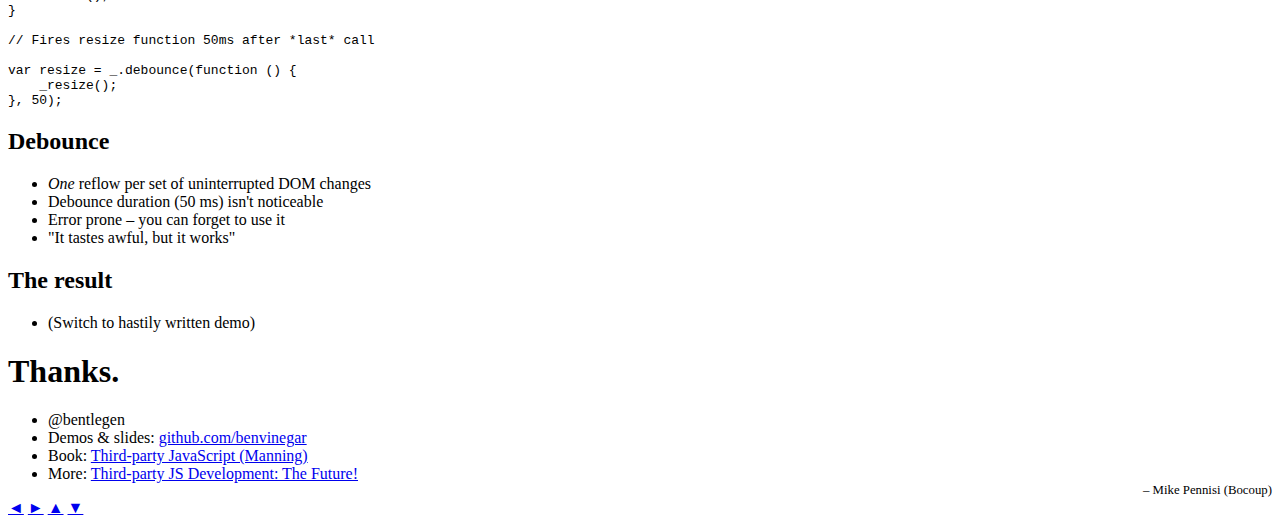
==== commit 13236daf: "Remove note re: Chrome 22 / Chrome Canary" ====
--- a/index.html
+++ b/index.html
@@ -118,7 +118,7 @@
                 <section>
                     <h2>seamless attribute</h2>
                     <iframe seamless src="seamless-slide.html"></iframe>
-                    <p class="note seamless-required">Your browser doesn&apos;t support seamless iframes.<br/> This slide requires Chrome 22 or better (<a href="https://tools.google.com/dlpage/chromesxs/">Chrome Canary</a>).</p>
+                    <p class="note seamless-required">Your browser doesn&apos;t support seamless iframes.<br/> See <a href="https://github.com/benvinegar/seamless-talk#why-dont-the-slides-w-live-seamless-examples-work">README</a> for more information.</p>
                 </section>
 
                 <section>
